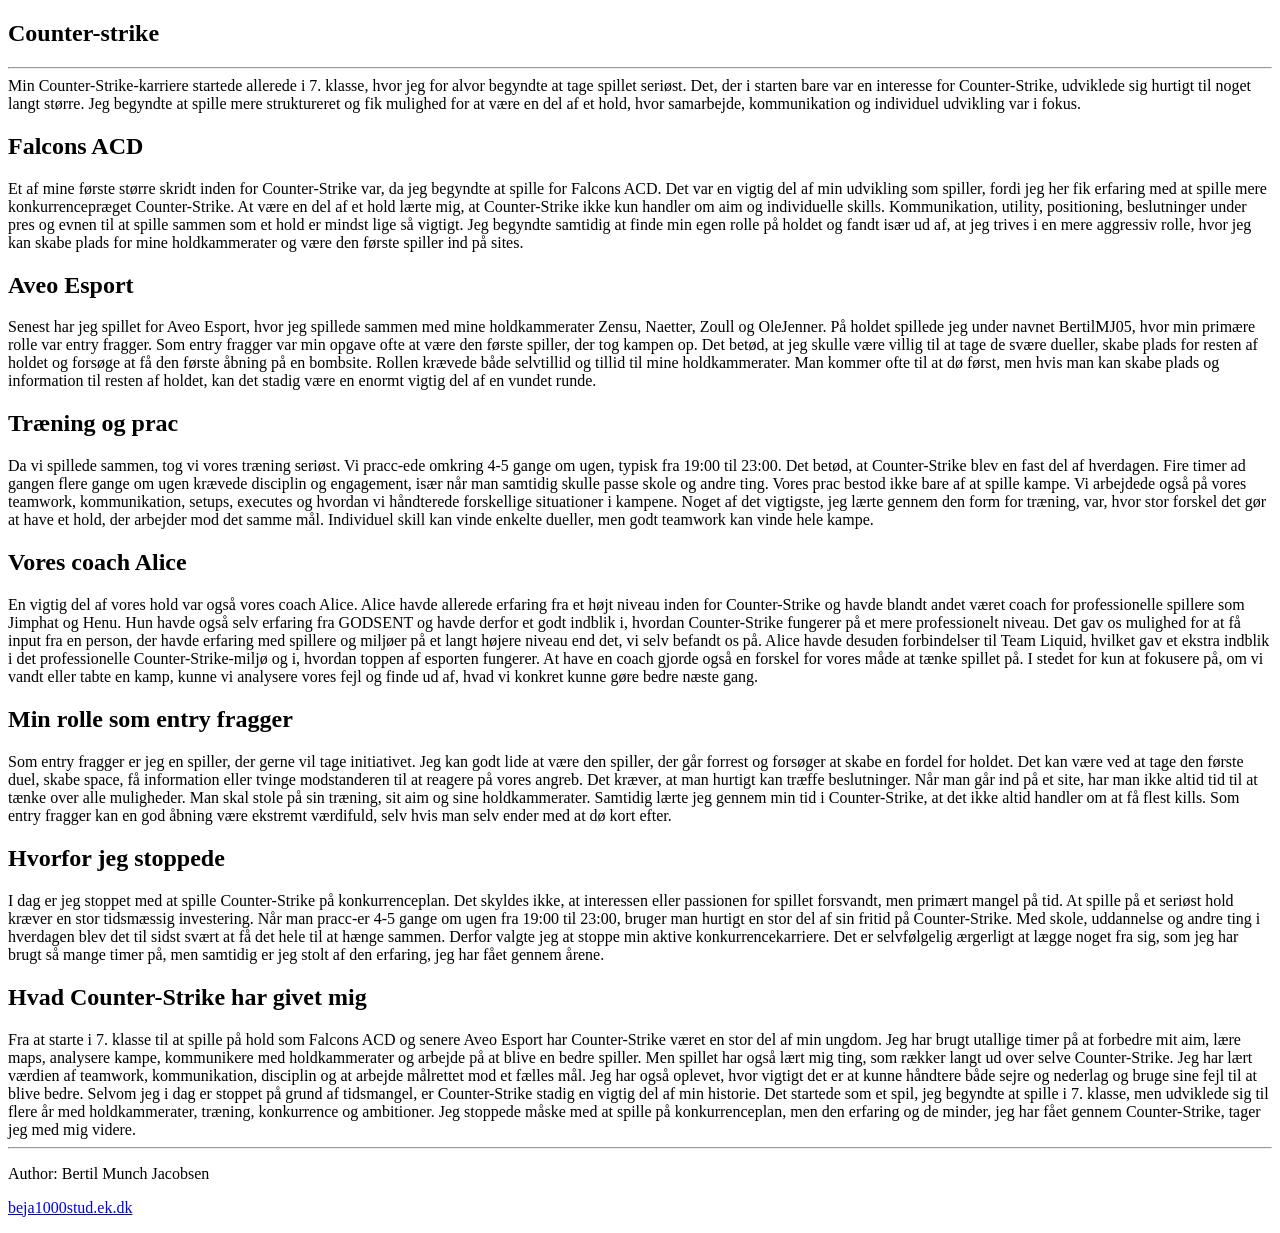
==== tabs/cs.html @ 46268913 "Add files via upload" ====
<!DOCTYPE html>
<html>
<head>
    <meta charset="UTF-8">
    <title>Min Rejse i Counter-Strike</title>
    <link rel="stylesheet" href="main.css">
</head>

<body>
<section class = "tab-t">
    <h1>Counter-strike</h1>
</section>
<hr>

<div class = minkarri>
    Min Counter-Strike-karriere startede allerede i 7. klasse, hvor jeg for alvor begyndte at tage spillet seriøst. Det, der i starten bare var en interesse for Counter-Strike, udviklede sig hurtigt til noget langt større. Jeg begyndte at spille mere struktureret og fik mulighed for at være en del af et hold, hvor samarbejde, kommunikation og individuel udvikling var i fokus.

    <div class ="tab-t">
        <h2>
            Falcons ACD
        </h2>

    </div>

    Et af mine første større skridt inden for Counter-Strike var, da jeg begyndte at spille for Falcons ACD. Det var en vigtig del af min udvikling som spiller, fordi jeg her fik erfaring med at spille mere konkurrencepræget Counter-Strike.

    At være en del af et hold lærte mig, at Counter-Strike ikke kun handler om aim og individuelle skills. Kommunikation, utility, positioning, beslutninger under pres og evnen til at spille sammen som et hold er mindst lige så vigtigt.

    Jeg begyndte samtidig at finde min egen rolle på holdet og fandt især ud af, at jeg trives i en mere aggressiv rolle, hvor jeg kan skabe plads for mine holdkammerater og være den første spiller ind på sites.

    <div class = "tab-t">
        <h2>
            Aveo Esport
        </h2>
    </div>

    Senest har jeg spillet for Aveo Esport, hvor jeg spillede sammen med mine holdkammerater Zensu, Naetter, Zoull og OleJenner.

    På holdet spillede jeg under navnet BertilMJ05, hvor min primære rolle var entry fragger.

    Som entry fragger var min opgave ofte at være den første spiller, der tog kampen op. Det betød, at jeg skulle være villig til at tage de svære dueller, skabe plads for resten af holdet og forsøge at få den første åbning på en bombsite.

    Rollen krævede både selvtillid og tillid til mine holdkammerater. Man kommer ofte til at dø først, men hvis man kan skabe plads og information til resten af holdet, kan det stadig være en enormt vigtig del af en vundet runde.

    <div class = "tab-t">
        <h2>
            Træning og prac
        </h2>
    </div>

    Da vi spillede sammen, tog vi vores træning seriøst. Vi pracc-ede omkring 4-5 gange om ugen, typisk fra 19:00 til 23:00.

    Det betød, at Counter-Strike blev en fast del af hverdagen. Fire timer ad gangen flere gange om ugen krævede disciplin og engagement, især når man samtidig skulle passe skole og andre ting.

    Vores prac bestod ikke bare af at spille kampe. Vi arbejdede også på vores teamwork, kommunikation, setups, executes og hvordan vi håndterede forskellige situationer i kampene.

    Noget af det vigtigste, jeg lærte gennem den form for træning, var, hvor stor forskel det gør at have et hold, der arbejder mod det samme mål. Individuel skill kan vinde enkelte dueller, men godt teamwork kan vinde hele kampe.

    <div class = "tab-t">
        <h2>
            Vores coach Alice
        </h2>
    </div>

    En vigtig del af vores hold var også vores coach Alice.

    Alice havde allerede erfaring fra et højt niveau inden for Counter-Strike og havde blandt andet været coach for professionelle spillere som Jimphat og Henu. Hun havde også selv erfaring fra GODSENT og havde derfor et godt indblik i, hvordan Counter-Strike fungerer på et mere professionelt niveau.

    Det gav os mulighed for at få input fra en person, der havde erfaring med spillere og miljøer på et langt højere niveau end det, vi selv befandt os på.

    Alice havde desuden forbindelser til Team Liquid, hvilket gav et ekstra indblik i det professionelle Counter-Strike-miljø og i, hvordan toppen af esporten fungerer.

    At have en coach gjorde også en forskel for vores måde at tænke spillet på. I stedet for kun at fokusere på, om vi vandt eller tabte en kamp, kunne vi analysere vores fejl og finde ud af, hvad vi konkret kunne gøre bedre næste gang.
<div class = "tab-t">
    <h2>
        Min rolle som entry fragger
    </h2>
</div>

    Som entry fragger er jeg en spiller, der gerne vil tage initiativet.

    Jeg kan godt lide at være den spiller, der går forrest og forsøger at skabe en fordel for holdet. Det kan være ved at tage den første duel, skabe space, få information eller tvinge modstanderen til at reagere på vores angreb.

    Det kræver, at man hurtigt kan træffe beslutninger. Når man går ind på et site, har man ikke altid tid til at tænke over alle muligheder. Man skal stole på sin træning, sit aim og sine holdkammerater.

    Samtidig lærte jeg gennem min tid i Counter-Strike, at det ikke altid handler om at få flest kills. Som entry fragger kan en god åbning være ekstremt værdifuld, selv hvis man selv ender med at dø kort efter.
<div class ="tab-t">
    <h2>
        Hvorfor jeg stoppede
    </h2>
</div>

    I dag er jeg stoppet med at spille Counter-Strike på konkurrenceplan. Det skyldes ikke, at interessen eller passionen for spillet forsvandt, men primært mangel på tid.

    At spille på et seriøst hold kræver en stor tidsmæssig investering. Når man pracc-er 4-5 gange om ugen fra 19:00 til 23:00, bruger man hurtigt en stor del af sin fritid på Counter-Strike. Med skole, uddannelse og andre ting i hverdagen blev det til sidst svært at få det hele til at hænge sammen.

    Derfor valgte jeg at stoppe min aktive konkurrencekarriere. Det er selvfølgelig ærgerligt at lægge noget fra sig, som jeg har brugt så mange timer på, men samtidig er jeg stolt af den erfaring, jeg har fået gennem årene.
<div class ="tab-t">
    <h2>
        Hvad Counter-Strike har givet mig
    </h2>
</div>
    Fra at starte i 7. klasse til at spille på hold som Falcons ACD og senere Aveo Esport har Counter-Strike været en stor del af min ungdom.

    Jeg har brugt utallige timer på at forbedre mit aim, lære maps, analysere kampe, kommunikere med holdkammerater og arbejde på at blive en bedre spiller. Men spillet har også lært mig ting, som rækker langt ud over selve Counter-Strike.

    Jeg har lært værdien af teamwork, kommunikation, disciplin og at arbejde målrettet mod et fælles mål. Jeg har også oplevet, hvor vigtigt det er at kunne håndtere både sejre og nederlag og bruge sine fejl til at blive bedre.

    Selvom jeg i dag er stoppet på grund af tidsmangel, er Counter-Strike stadig en vigtig del af min historie. Det startede som et spil, jeg begyndte at spille i 7. klasse, men udviklede sig til flere år med holdkammerater, træning, konkurrence og ambitioner.

    Jeg stoppede måske med at spille på konkurrenceplan, men den erfaring og de minder, jeg har fået gennem Counter-Strike, tager jeg med mig videre.

</div>

<hr>


<footer>
    <p>Author: Bertil Munch Jacobsen</p>
    <p><a href="mailto:beja1000@stud.ek.dk">beja1000stud.ek.dk</a></p>
</footer>

</body>
</html>
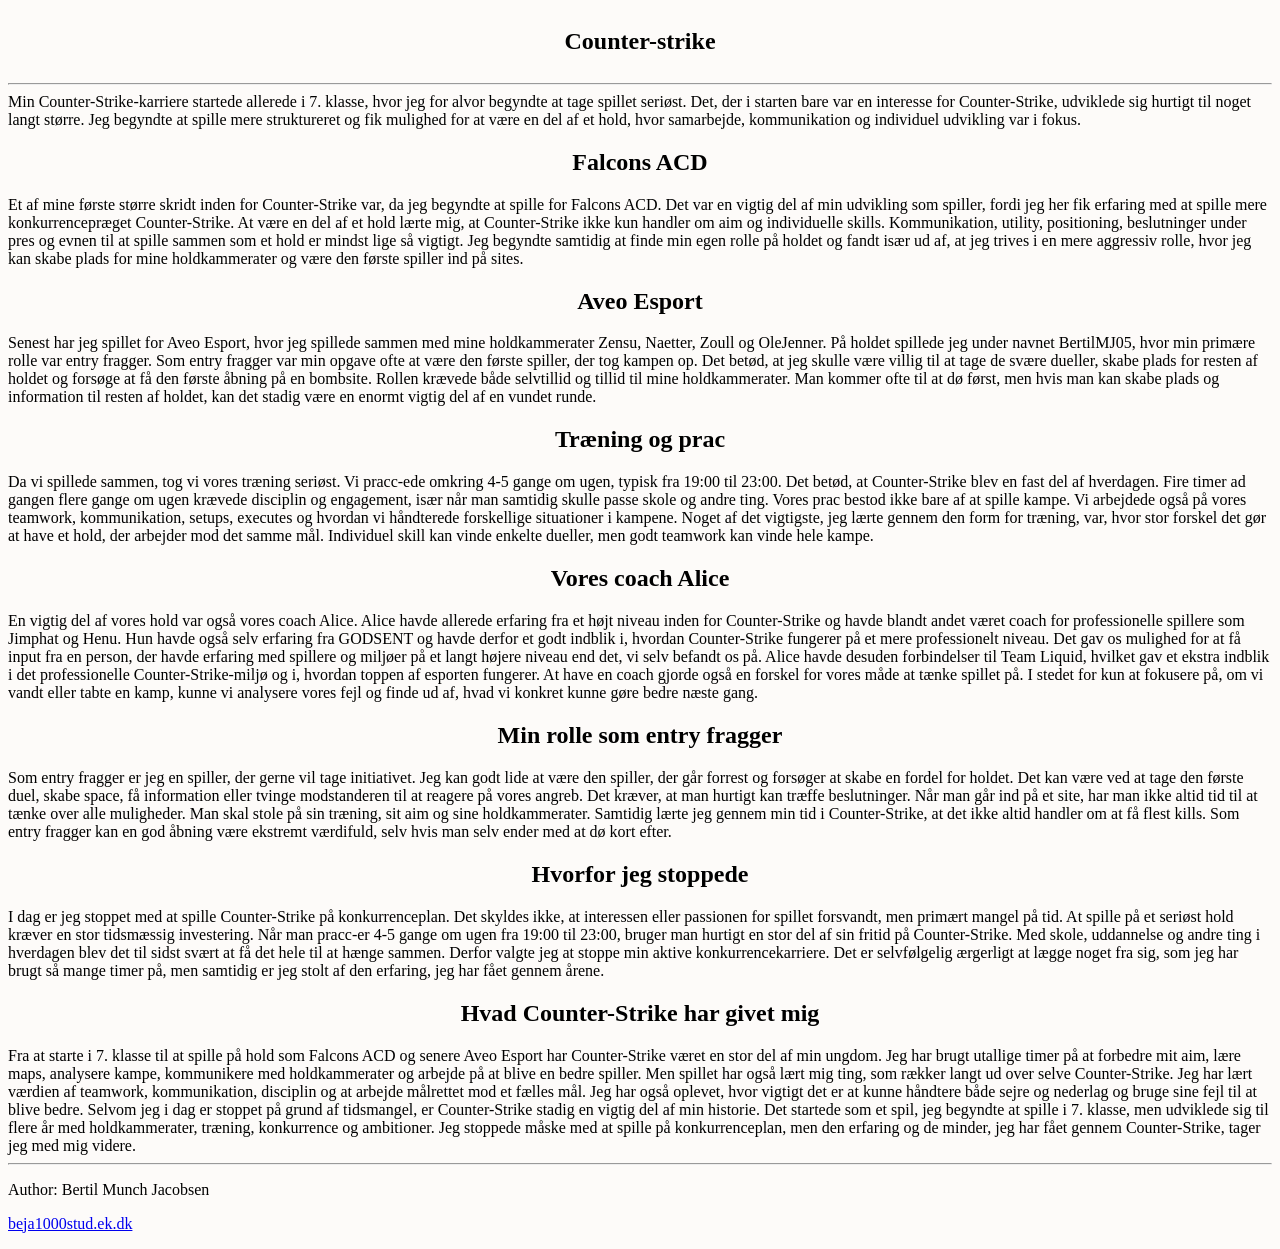
==== commit 25c9468e: "added ../css så det går en mappe op pga .." ====
--- a/tabs/cs.html
+++ b/tabs/cs.html
@@ -3,7 +3,7 @@
 <head>
     <meta charset="UTF-8">
     <title>Min Rejse i Counter-Strike</title>
-    <link rel="stylesheet" href="main.css">
+    <link rel="stylesheet" href="../css/main.css">
 </head>
 
 <body>
--- a/css/main.css
+++ b/css/main.css
@@ -0,0 +1,69 @@
+
+body {background-color: rgb(253, 251, 249);}
+
+.headerstyle1 {
+    display: flex;
+    justify-content: center;
+    align-items: center;
+
+    width: fit-content;
+    margin: auto;
+
+    position: relative;
+    color: white;
+    min-height: 5vh; /*styrre størrelsen af "siden"*/
+
+    h3{color: black;}
+    h1{color: black}
+
+}
+
+info1{
+    display: flex;
+    justify-content: center;
+    align-items: center;
+
+    width: fit-content;
+    margin: auto;
+}
+
+.omkring1 {
+display: flex;
+    justify-content: center;
+    align-items: center;
+
+    width: fit-content;
+    margin: auto;
+    h1{color: black;}
+
+}
+
+.headerstyle2 {
+    width: 100%;
+    display: flex;
+    justify-content: center;
+    gap: 150px;
+}
+
+.navbar {
+    display: flex;
+    align-items: center;
+    justify-content: space-between;
+
+    width: 700px;
+}
+
+.navbar a {
+    display: block;
+    padding: 20px 30px;
+
+    color: white;
+    text-decoration: none;
+}
+
+.tab-t {
+    display: flex;
+    flex-direction: column;
+    justify-content: center;
+    align-items: center;
+}
